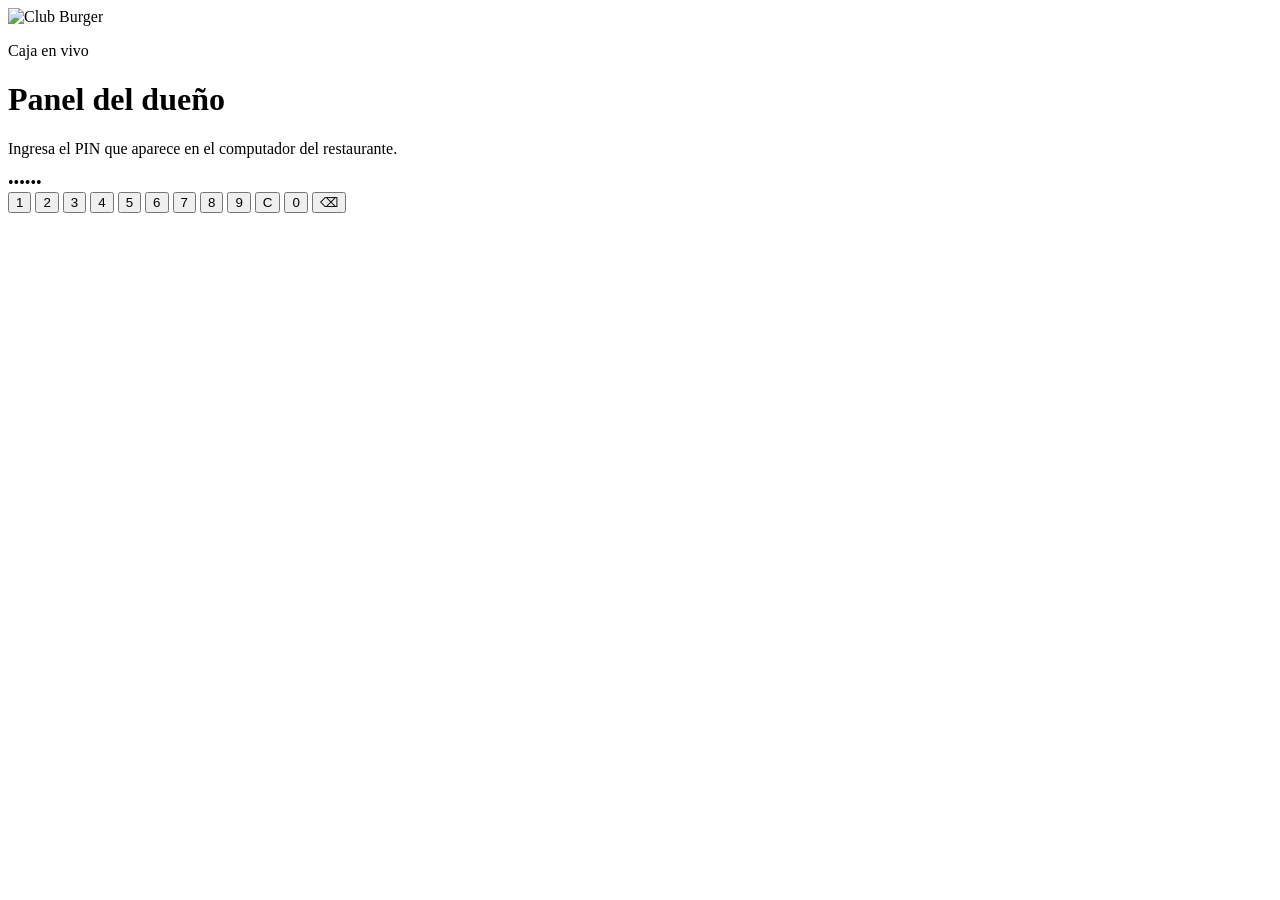
==== panel_dueno/static/index.html @ bfdee7c0 "Publica el panel del dueño para conectar Netlify." ====
<!DOCTYPE html>
<html lang="es">
<head>
  <meta charset="UTF-8" />
  <meta name="viewport" content="width=device-width, initial-scale=1, viewport-fit=cover" />
  <meta name="theme-color" content="#0b0b0b" />
  <meta name="apple-mobile-web-app-capable" content="yes" />
  <meta name="apple-mobile-web-app-status-bar-style" content="black-translucent" />
  <meta name="apple-mobile-web-app-title" content="Club Burger" />
  <title>Club Burger · En vivo</title>
  <link rel="icon" href="/static/favicon.ico" />
  <link rel="apple-touch-icon" href="/static/logo.png" />
  <link rel="manifest" href="/static/manifest.json" />
    <link rel="stylesheet" href="/static/styles.css?v=3" />
  </head>
  <body>
  <div id="login" class="pantalla">
    <img class="logo-login" src="/static/logo.png" alt="Club Burger" />
    <p class="eyebrow">Caja en vivo</p>
    <h1>Panel del dueño</h1>
    <p class="lead corto">Ingresa el PIN que aparece en el computador del restaurante.</p>
    <div id="pin-display" class="pin-display" aria-live="polite">••••••</div>
    <p id="login-error" class="error" hidden></p>
    <div class="pad" id="pad">
      <button type="button" data-k="1">1</button>
      <button type="button" data-k="2">2</button>
      <button type="button" data-k="3">3</button>
      <button type="button" data-k="4">4</button>
      <button type="button" data-k="5">5</button>
      <button type="button" data-k="6">6</button>
      <button type="button" data-k="7">7</button>
      <button type="button" data-k="8">8</button>
      <button type="button" data-k="9">9</button>
      <button type="button" data-k="c" class="ghost">C</button>
      <button type="button" data-k="0">0</button>
      <button type="button" data-k="b" class="ghost">⌫</button>
    </div>
  </div>

  <div id="panel" class="pantalla con-tabs" hidden>
    <header class="top">
      <div class="brand">
        <img src="/static/logo.png" alt="" />
        <div>
          <strong>Club Burger</strong>
          <span id="live-label" class="live">En vivo</span>
        </div>
      </div>
      <button type="button" id="salir" class="link">Salir</button>
    </header>

    <div id="vista-caja">
    <button type="button" id="alerta-stock" class="alerta-stock" hidden></button>

    <section id="caja-card" class="caja-card">
      <div>
        <p id="caja-estado" class="badge">Caja</p>
        <h2 id="quien">—</h2>
        <p id="caja-desde" class="muted">—</p>
      </div>
      <p id="capital" class="muted mini">—</p>
    </section>

    <section class="hero">
      <p class="muted">Total de la caja actual</p>
      <p id="total-caja" class="money">$ 0</p>
      <p id="items-caja" class="muted">Sin ventas en esta caja</p>
    </section>

    <section>
      <h3>Hoy</h3>
      <div class="fila">
        <article class="stat">
          <span>Vendido hoy</span>
          <strong id="total-hoy">$ 0</strong>
        </article>
        <article class="stat">
          <span>Ítems hoy</span>
          <strong id="items-hoy">0</strong>
        </article>
      </div>
    </section>

    <section>
      <h3 id="metodos-titulo">Por método de pago</h3>
      <div id="metodos" class="metodos"></div>
    </section>

    <section>
      <h3>Más vendidos</h3>
      <div id="top" class="lista"></div>
    </section>

    <section>
      <h3>Últimas ventas</h3>
      <div id="feed" class="lista"></div>
    </section>
    </div>

    <div id="vista-inventario" hidden>
      <section class="hero mini-hero">
        <p class="muted">Inventario en vivo</p>
        <p id="inv-resumen" class="money small">0 productos</p>
        <p id="inv-umbral" class="muted">Alerta si quedan 5 o menos</p>
      </section>
      <div class="fila tres">
        <article class="stat">
          <span>Agotados</span>
          <strong id="n-agotados" class="txt-off">0</strong>
        </article>
        <article class="stat">
          <span>Bajos</span>
          <strong id="n-bajos" class="txt-gold">0</strong>
        </article>
        <article class="stat">
          <span>Ok</span>
          <strong id="n-ok" class="txt-ok">0</strong>
        </article>
      </div>
      <input id="buscar" class="buscar" type="search" placeholder="Buscar producto" autocomplete="off" />
      <div id="filtros" class="chips"></div>
      <div id="inv-lista" class="lista"></div>
    </div>

    <div id="vista-vender" hidden>
      <p id="vender-bloque" class="vacio" hidden>Abre la caja en el computador para facturar desde el celular.</p>
      <div id="vender-ok">
        <section class="hero mini-hero">
          <p class="muted">Facturar e imprimir</p>
          <p id="total-carrito" class="money small">$ 0</p>
          <p id="carrito-resumen" class="muted">Sin productos</p>
        </section>
        <input id="buscar-venta" class="buscar" type="search" placeholder="Buscar para vender" autocomplete="off" />
        <div id="catalogo" class="lista"></div>
        <div id="carrito" class="lista"></div>
        <h3>Método de pago</h3>
        <div id="metodos-venta" class="chips"></div>
        <div id="efectivo-box" hidden>
          <label class="muted mini" for="recibido">Recibido</label>
          <input id="recibido" class="buscar" inputmode="numeric" placeholder="Ej: 20000" />
          <p id="cambio" class="muted">Cambio: $ 0</p>
        </div>
        <button type="button" id="cobrar" class="btn-cobrar" disabled>Cobrar e imprimir</button>
        <p id="venta-msg" class="error" hidden></p>
        <p id="venta-ok" class="ok-msg" hidden></p>
      </div>
    </div>

    <p id="pie" class="pie">Actualizado —</p>

    <nav class="tabs tabs-3" id="tabs">
      <button type="button" data-tab="caja" class="activo">Caja</button>
      <button type="button" data-tab="inventario">
        Inventario
        <span id="inv-badge" class="tab-badge" hidden>0</span>
      </button>
      <button type="button" data-tab="vender">
        Vender
        <span id="cart-badge" class="tab-badge oro" hidden>0</span>
      </button>
    </nav>
  </div>

  <script src="/static/app.js?v=3"></script>
</body>
</html>
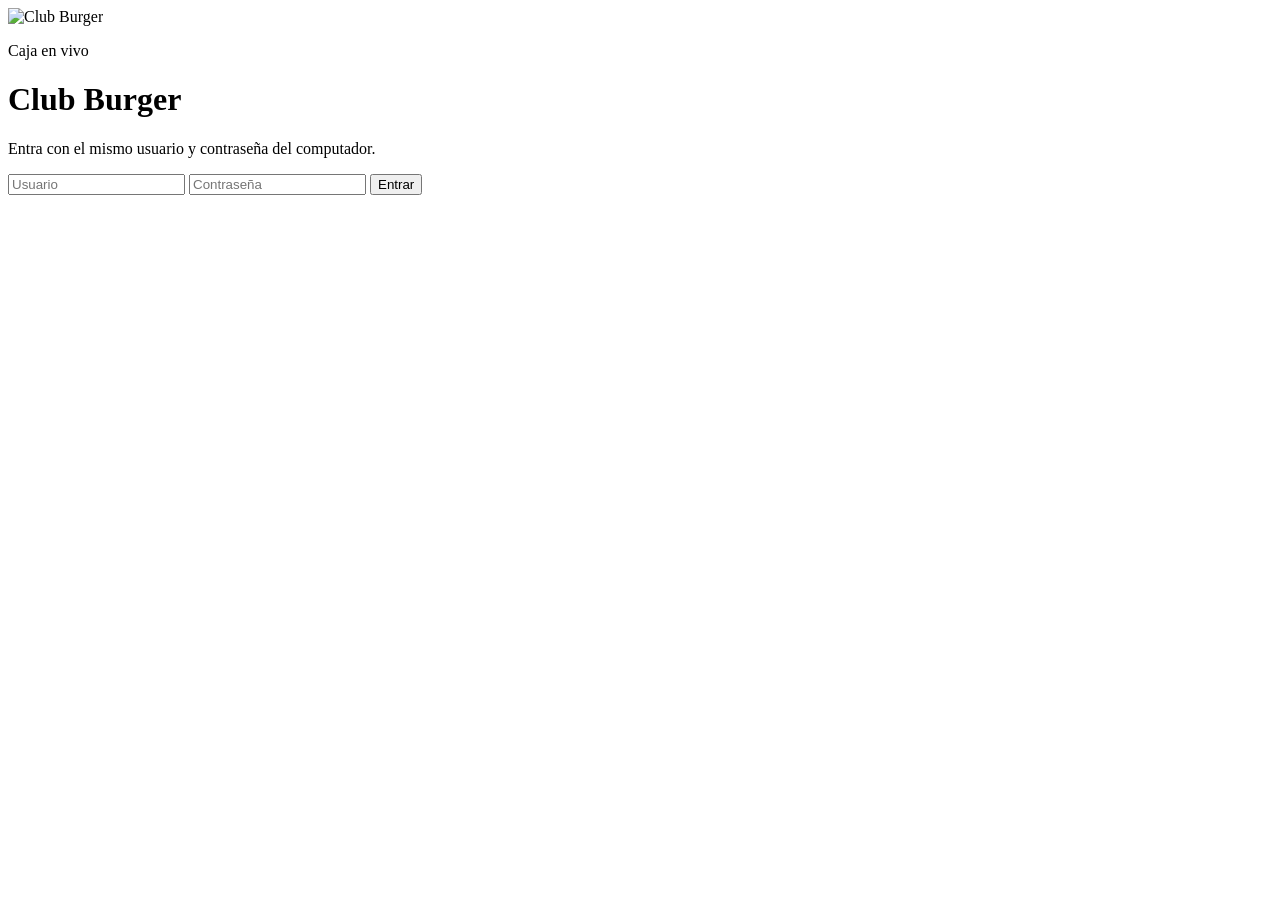
==== commit c67918b8: "Unifica el acceso del celular con el POS y publica el reporte diario. Los cajeros y el admin entran " ====
--- a/panel_dueno/static/index.html
+++ b/panel_dueno/static/index.html
@@ -11,30 +11,20 @@
   <link rel="icon" href="/static/favicon.ico" />
   <link rel="apple-touch-icon" href="/static/logo.png" />
   <link rel="manifest" href="/static/manifest.json" />
-    <link rel="stylesheet" href="/static/styles.css?v=3" />
+    <link rel="stylesheet" href="/static/styles.css?v=5" />
   </head>
   <body>
   <div id="login" class="pantalla">
     <img class="logo-login" src="/static/logo.png" alt="Club Burger" />
     <p class="eyebrow">Caja en vivo</p>
-    <h1>Panel del dueño</h1>
-    <p class="lead corto">Ingresa el PIN que aparece en el computador del restaurante.</p>
-    <div id="pin-display" class="pin-display" aria-live="polite">••••••</div>
+    <h1>Club Burger</h1>
+    <p class="lead corto">Entra con el mismo usuario y contraseña del computador.</p>
+    <form id="login-form" class="login-form">
+      <input id="usuario" type="text" autocomplete="username" placeholder="Usuario" required />
+      <input id="contrasena" type="password" autocomplete="current-password" placeholder="Contraseña" required />
+      <button type="submit" class="btn-cobrar">Entrar</button>
+    </form>
     <p id="login-error" class="error" hidden></p>
-    <div class="pad" id="pad">
-      <button type="button" data-k="1">1</button>
-      <button type="button" data-k="2">2</button>
-      <button type="button" data-k="3">3</button>
-      <button type="button" data-k="4">4</button>
-      <button type="button" data-k="5">5</button>
-      <button type="button" data-k="6">6</button>
-      <button type="button" data-k="7">7</button>
-      <button type="button" data-k="8">8</button>
-      <button type="button" data-k="9">9</button>
-      <button type="button" data-k="c" class="ghost">C</button>
-      <button type="button" data-k="0">0</button>
-      <button type="button" data-k="b" class="ghost">⌫</button>
-    </div>
   </div>
 
   <div id="panel" class="pantalla con-tabs" hidden>
@@ -44,6 +34,7 @@
         <div>
           <strong>Club Burger</strong>
           <span id="live-label" class="live">En vivo</span>
+          <span id="quien-sesion" class="muted mini"></span>
         </div>
       </div>
       <button type="button" id="salir" class="link">Salir</button>
@@ -122,6 +113,32 @@
       <div id="inv-lista" class="lista"></div>
     </div>
 
+    <div id="vista-reporte" hidden>
+      <section class="hero mini-hero">
+        <p class="muted">Reporte del día</p>
+        <p id="rep-total" class="money small">$ 0</p>
+        <p id="rep-fecha" class="muted">—</p>
+      </section>
+      <div id="rep-dias" class="chips"></div>
+      <div class="fila">
+        <article class="stat"><span>Efectivo</span><strong id="rep-efectivo">$ 0</strong></article>
+        <article class="stat"><span>Nequi y otros</span><strong id="rep-otros">$ 0</strong></article>
+      </div>
+      <p id="rep-items" class="muted mini">Sin ventas</p>
+      <section>
+        <h3>Por método de pago</h3>
+        <div id="rep-metodos" class="metodos"></div>
+      </section>
+      <section>
+        <h3>Cuadre de caja</h3>
+        <div id="rep-sesiones" class="lista"></div>
+      </section>
+      <section>
+        <h3>Fiados</h3>
+        <p id="rep-fiados" class="muted">Sin fiados</p>
+      </section>
+    </div>
+
     <div id="vista-vender" hidden>
       <p id="vender-bloque" class="vacio" hidden>Abre la caja en el computador para facturar desde el celular.</p>
       <div id="vender-ok">
@@ -148,7 +165,7 @@
 
     <p id="pie" class="pie">Actualizado —</p>
 
-    <nav class="tabs tabs-3" id="tabs">
+    <nav class="tabs tabs-4" id="tabs">
       <button type="button" data-tab="caja" class="activo">Caja</button>
       <button type="button" data-tab="inventario">
         Inventario
@@ -158,9 +175,10 @@
         Vender
         <span id="cart-badge" class="tab-badge oro" hidden>0</span>
       </button>
+      <button type="button" data-tab="reporte">Reporte</button>
     </nav>
   </div>
 
-  <script src="/static/app.js?v=3"></script>
+  <script src="/static/app.js?v=5"></script>
 </body>
 </html>
